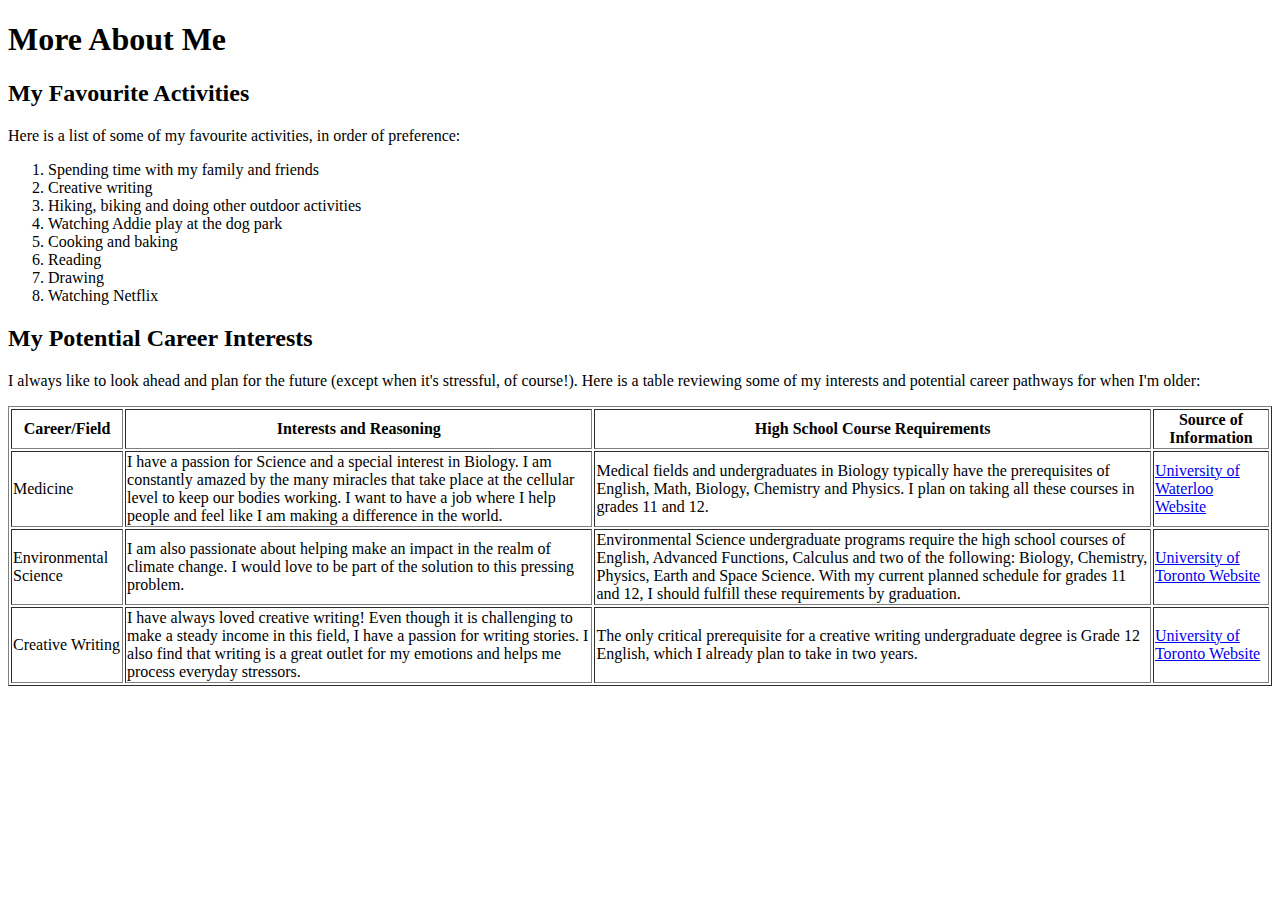
==== more-style.html @ ce381630 "Added table and ordered list to more-style.css." ====
<!DOCTYPE html>
<!-- ICS2O-Unit1-04-HTML-CSS -->
<html lang="en-ca">
  <head>
    <meta charset="utf-8">
    <meta name="description" content="My second CSS webpage">
    <meta name="keywords" content="css, immaculata, ics2o">
    <meta name="author" content="ICS2O-Programming-MariaG">
    <meta name="viewport" content="width=device-width, initial-scale=1.0">
    <link rel="stylesheet" href="./css/more-style.css">
    <title>Maria's Second CSS Webpage</title>
  </head>
  <body>
    <h1>More About Me</h1>
    <h2>My Favourite Activities</h2>
    <p>Here is a list of some of my favourite activities, in order of preference:</p>
    <ol>
      <li>Spending time with my family and friends</li>
      <li>Creative writing</li>
      <li>Hiking, biking and doing other outdoor activities</li>
      <li>Watching Addie play at the dog park</li>
      <li>Cooking and baking</li>
      <li>Reading</li>
      <li>Drawing</li>
      <li>Watching Netflix</li>
    </ol>
    <h2>My Potential Career Interests</h2>
    <p>I always like to look ahead and plan for the future (except when it's stressful, of course!). Here is a table reviewing some of my interests and potential career pathways for when I'm older:</p>
    <table border="1">
      <tr>
        <th>Career/Field</th>
        <th>Interests and Reasoning</th>
        <th>High School Course Requirements</th>
        <th>Source of Information</th>
      </tr>
      <tr>
        <td>Medicine</td>
        <td>I have a passion for Science and a special interest in Biology. I am constantly amazed by the many miracles that take place at the cellular level to keep our bodies working. I want to have a job where I help people and feel like I am making a difference in the world.</td>
        <td>Medical fields and undergraduates in Biology typically have the prerequisites of English, Math, Biology, Chemistry and Physics. I plan on taking all these courses in grades 11 and 12.</td>
        <td><a href="https://uwaterloo.ca/future-students/programs/biology">University of Waterloo Website</a></td>
      </tr>
      <tr>
        <td>Environmental Science</td>
        <td>I am also passionate about helping make an impact in the realm of climate change. I would love to be part of the solution to this pressing problem.</td>
        <td>Environmental Science undergraduate programs require the high school courses of English, Advanced Functions, Calculus and two of the following: Biology, Chemistry, Physics, Earth and Space Science. With my current planned schedule for grades 11 and 12, I should fulfill these requirements by graduation.</td>
        <td><a href="https://future.utoronto.ca/undergraduate-programs/environmental-science/">University of Toronto Website</a></td>
      </tr>
      <tr>
        <td>Creative Writing</td>
        <td>I have always loved creative writing! Even though it is challenging to make a steady income in this field, I have a passion for writing stories. I also find that writing is a great outlet for my emotions and helps me process everyday stressors.</td>
        <td>The only critical prerequisite for a creative writing undergraduate degree is Grade 12 English, which I already plan to take in two years.</td>
        <td><a href="https://future.utoronto.ca/undergraduate-programs/creative-writing/">University of Toronto Website</a></td>
      </tr>
  </body>
</html>
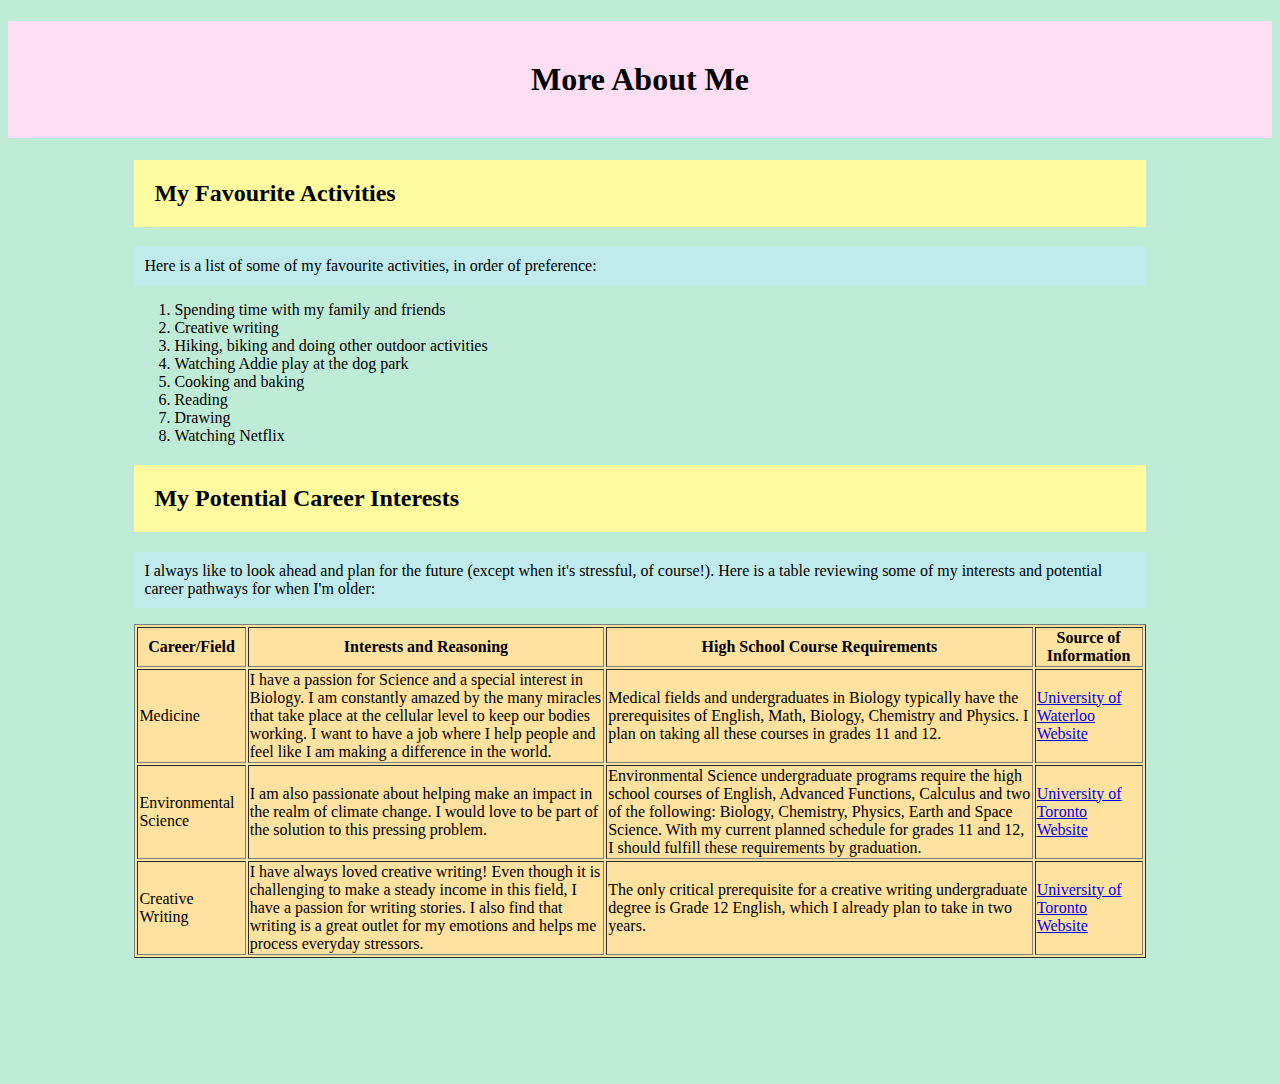
==== commit 2915ff9e: "Fixed table closing tag" ====
--- a/more-style.html
+++ b/more-style.html
@@ -51,5 +51,6 @@
         <td>The only critical prerequisite for a creative writing undergraduate degree is Grade 12 English, which I already plan to take in two years.</td>
         <td><a href="https://future.utoronto.ca/undergraduate-programs/creative-writing/">University of Toronto Website</a></td>
       </tr>
+    </table>  
   </body>
 </html>--- a/css/more-style.css
+++ b/css/more-style.css
@@ -0,0 +1,45 @@
+/* Created by: Maria Goemans
+* Created on: Feb 25 2022
+* This CSS file defines the style for more-style.html
+* ICS2O-Unit1-04-HTML-CSS
+*/
+
+body {
+  background-color: #bfecd7;
+}
+
+h1 {
+  background-color: #ffdef4;
+  color: black;
+  padding: 40px;
+  text-align: center;
+}
+
+h2 {
+  background-color: #fffca0;
+  color: black;
+  padding: 20px;
+  margin-left: 10%;
+  margin-right: 10%;
+}
+
+p {
+  background-color: #bfebec;
+  color: black;
+  padding: 10px;
+  margin-left: 10%;
+  margin-right: 10%;
+}
+
+ol {
+  margin-left: 10%;
+  margin-right: 10%;
+}
+
+table {
+  background-color: #ffe1a0;
+  width: 80%;
+  margin-left: 10%;
+  margin-right: 10%;
+  margin-bottom: 10%;
+}
